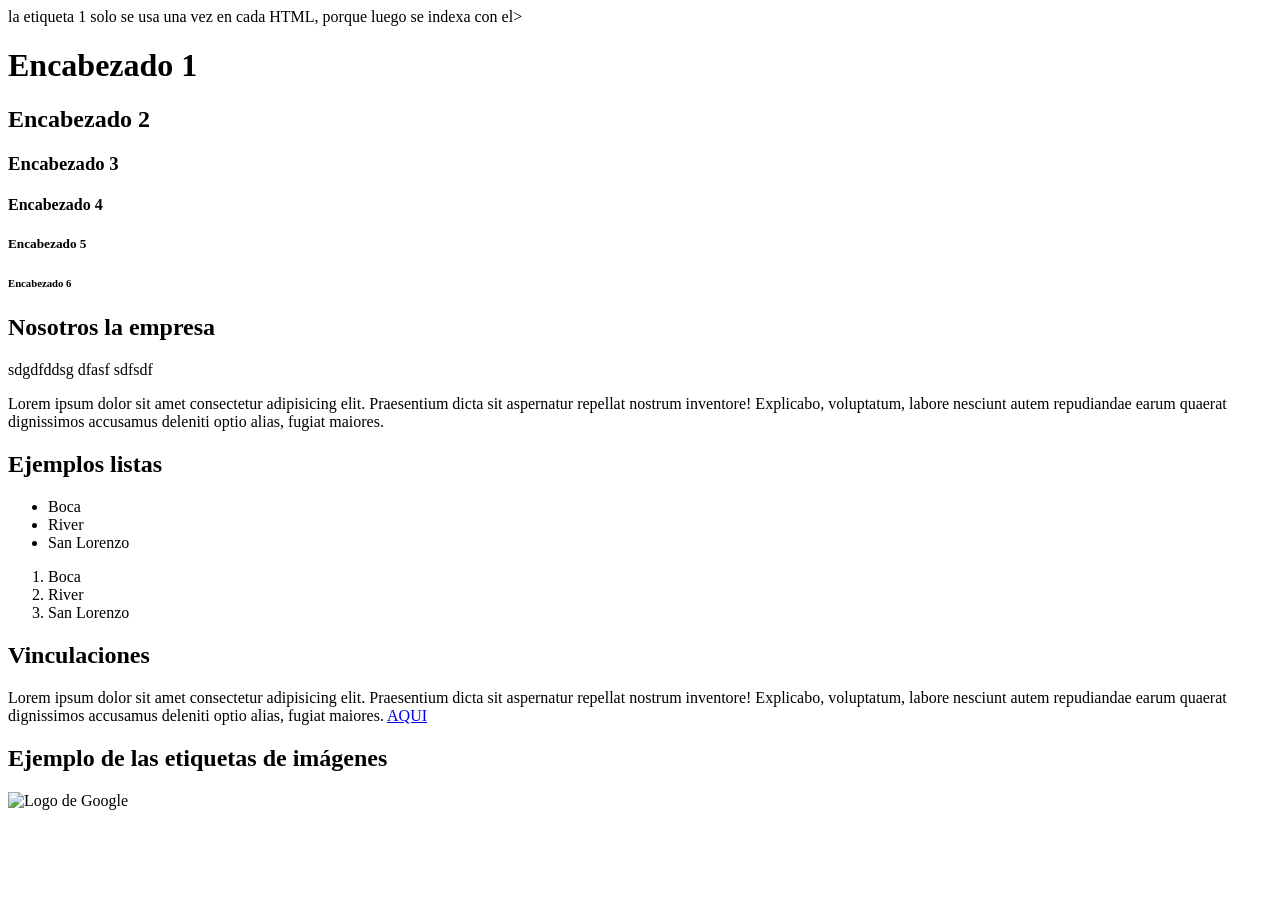
==== Mod1U2/ejercicio.html @ 0415d1eb "Ejercicio HTML" ====
<!DOCTYPE html>
<html lang="en">

<head>
    <meta charset="UTF-8">
    <meta name="viewport" content="width=device-width, initial-scale=1.0">
    <title>Mi primer HTML</title>
</head>

<body><!-- Comentarios -->la etiqueta 1 solo se usa una vez en cada HTML, porque luego se indexa con el>
    <h1>Encabezado 1</h1>
    <h2>Encabezado 2</h2>
    <h3>Encabezado 3</h3>
    <h4>Encabezado 4</h4>
    <h5>Encabezado 5</h5>
    <h6>Encabezado 6</h6>

    <h2>Nosotros la empresa</h2>
    <p>sdgdfddsg dfasf sdfsdf</p>

    <p>Lorem ipsum dolor sit amet consectetur adipisicing elit.
        Praesentium dicta sit aspernatur repellat nostrum inventore!
        Explicabo, voluptatum, labore nesciunt autem repudiandae earum
        quaerat dignissimos accusamus deleniti optio alias, fugiat maiores.</p>
    <h2>Ejemplos listas</h2>
    <ul>
        <li>Boca</li>
        <li>River</li>
        <li>San Lorenzo</li>
    </ul>
    <ol>
        <li>Boca</li>
        <li>River</li>
        <li>San Lorenzo</li>
    </ol>

    <h2>Vinculaciones</h2>
    <p>Lorem ipsum dolor sit amet consectetur adipisicing elit.
        Praesentium dicta sit aspernatur repellat nostrum inventore!
        Explicabo, voluptatum, labore nesciunt autem repudiandae earum
        quaerat dignissimos accusamus deleniti optio alias, fugiat maiores. <a href="https://www.google.com"
            target="_blank">AQUI</a></p>



    <h2>Ejemplo de las etiquetas de imágenes</h2>
    <img src="dipper" alt="Logo de Google"
        width="200px" height="100px">

</body>

</html>
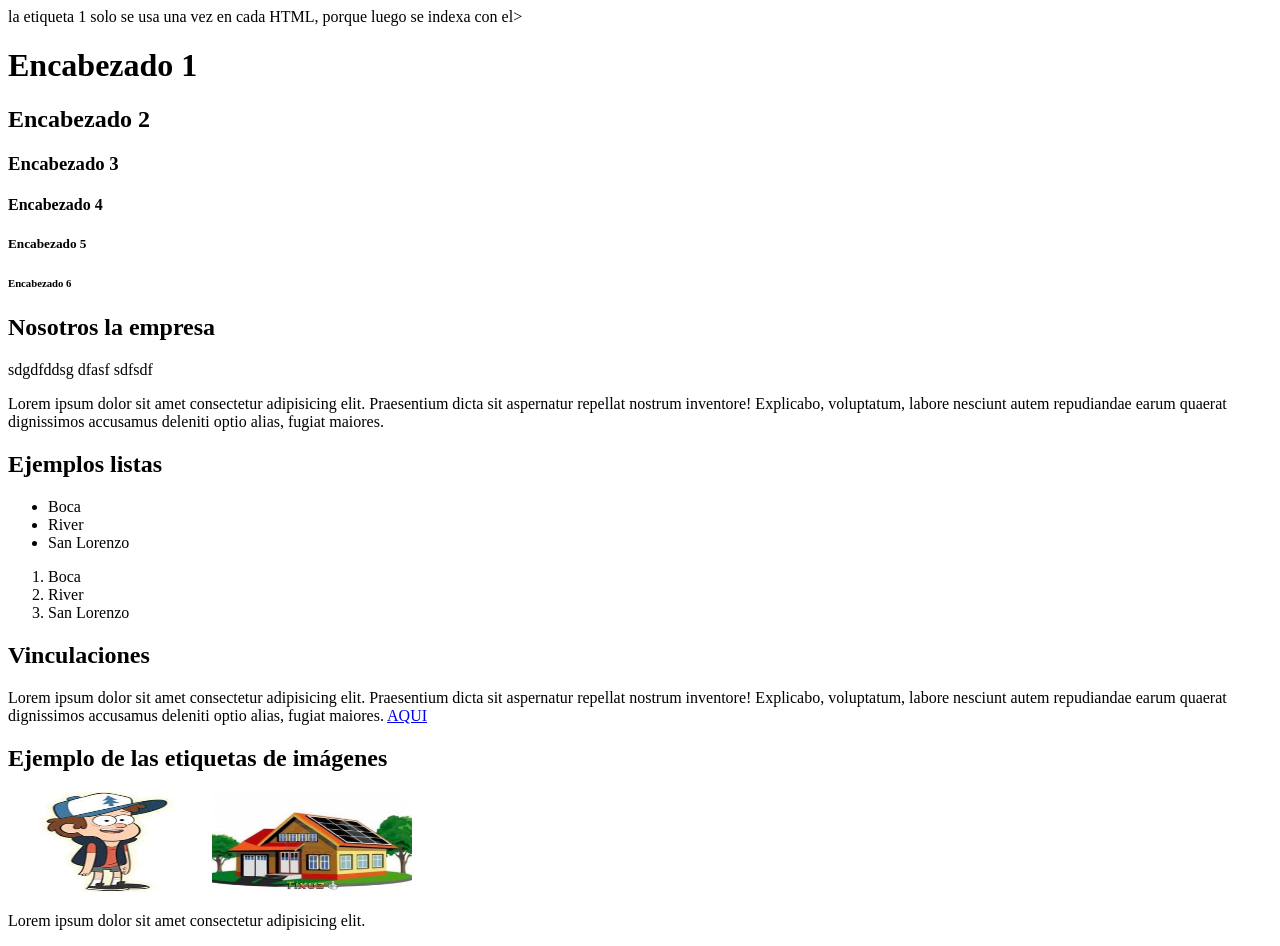
==== commit 71b77a2b: "terminar el practico de html" ====
--- a/Mod1U2/ejercicio.html
+++ b/Mod1U2/ejercicio.html
@@ -44,8 +44,14 @@
 
 
     <h2>Ejemplo de las etiquetas de imágenes</h2>
-    <img src="dipper" alt="Logo de Google"
-        width="200px" height="100px">
+    <img src="dipper.jpg" alt="Imagen de Dipper"
+        width="200px" height="100px"/>
+
+        <img src="img/casa.jpg" alt="Imagen de Casa"
+        width="200px" height="100px"/>
+        
+        <p>Lorem ipsum dolor sit amet consectetur adipisicing elit.</p>
+
 
 </body>
 
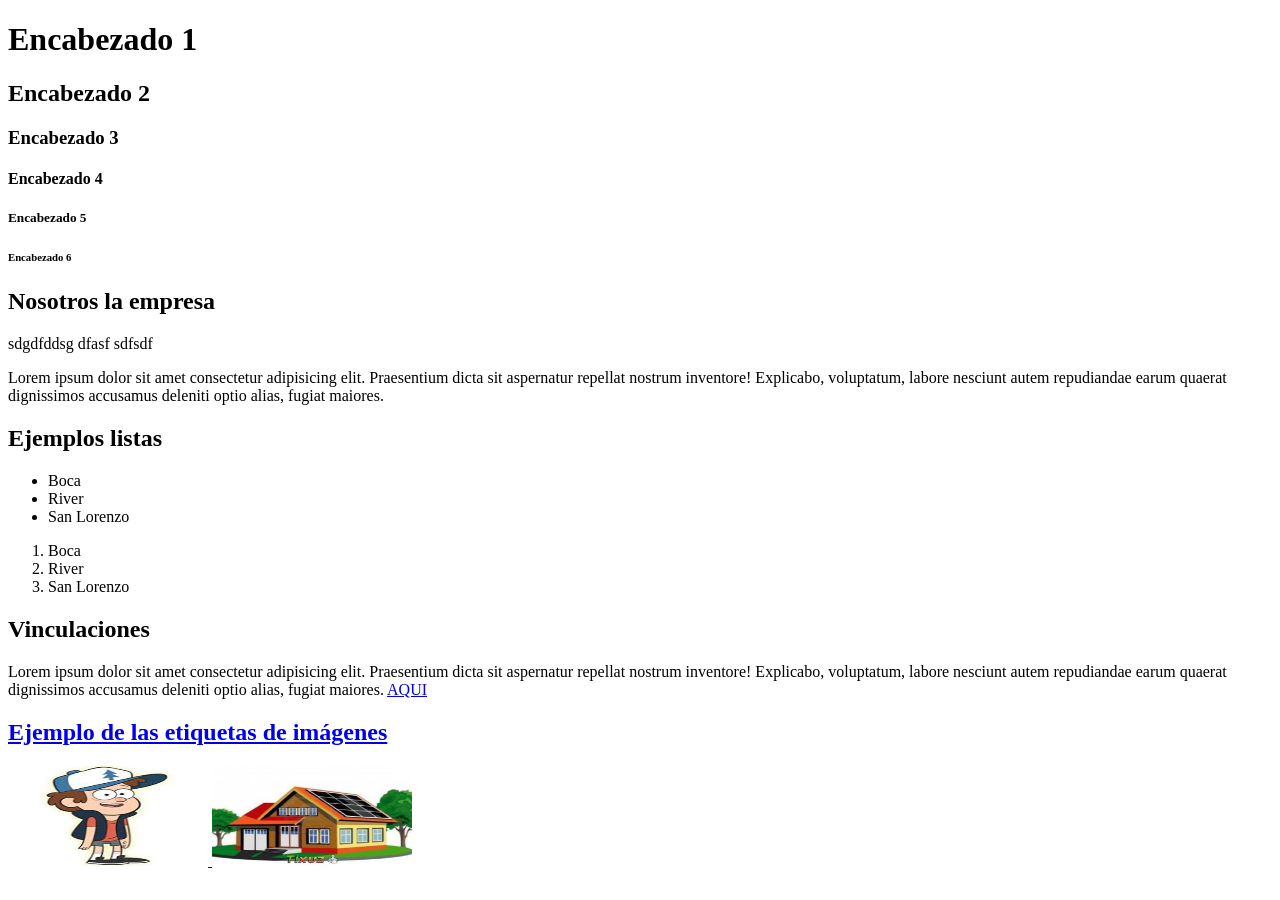
==== commit e8fd6f48: "agrego CV y foto" ====
--- a/Mod1U2/ejercicio.html
+++ b/Mod1U2/ejercicio.html
@@ -7,7 +7,12 @@
     <title>Mi primer HTML</title>
 </head>
 
-<body><!-- Comentarios -->la etiqueta 1 solo se usa una vez en cada HTML, porque luego se indexa con el>
+<body>
+    <!-- Comentarios la etiqueta 1 solo se usa una vez en cada HTML, porque luego se indexa con el.
+     
+     Por cierto, es la primera vez que hago una pagina y utilizo el HTML por lo que voy lentisima, 
+     y me di cuenta tarde de la fecha de entrega -->
+
     <h1>Encabezado 1</h1>
     <h2>Encabezado 2</h2>
     <h3>Encabezado 3</h3>
@@ -41,16 +46,15 @@
         quaerat dignissimos accusamus deleniti optio alias, fugiat maiores. <a href="https://www.google.com"
             target="_blank">AQUI</a></p>
 
+    <p><a href="formulario.html" </a></p>
 
 
     <h2>Ejemplo de las etiquetas de imágenes</h2>
-    <img src="dipper.jpg" alt="Imagen de Dipper"
-        width="200px" height="100px"/>
+    <img src="dipper.jpg" alt="Imagen de Dipper" width="200px" height="100px" />
 
-        <img src="img/casa.jpg" alt="Imagen de Casa"
-        width="200px" height="100px"/>
-        
-        <p>Lorem ipsum dolor sit amet consectetur adipisicing elit.</p>
+    <img src="img/casa.jpg" alt="Imagen de Casa" width="200px" height="100px" />
+
+    <!-- Me falta el formulario, voy muy apretada de tiempo pero sin duda volveré para completar -->
 
 
 </body>
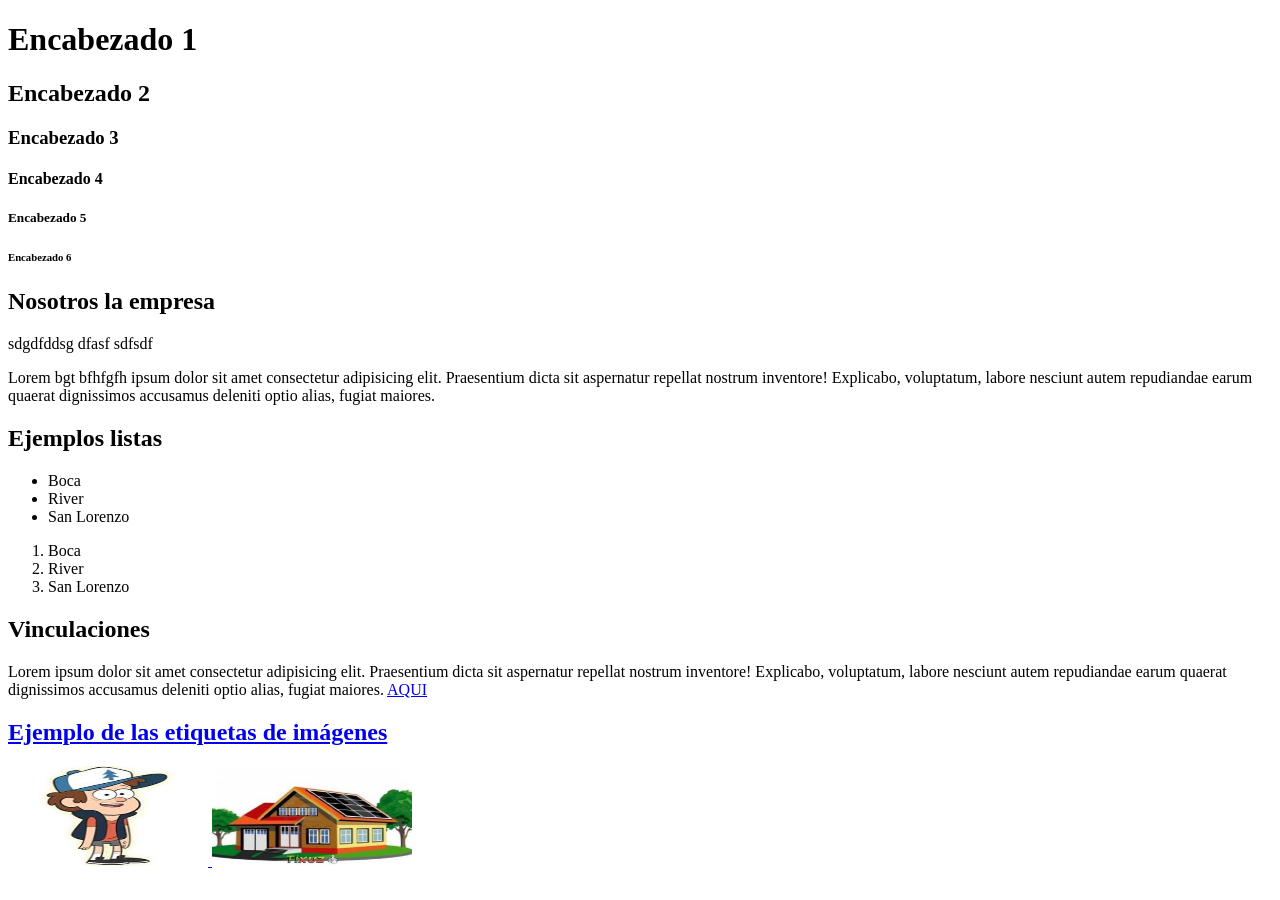
==== commit 147de20a: "agrego lo de flexbox" ====
--- a/Mod1U2/ejercicio.html
+++ b/Mod1U2/ejercicio.html
@@ -20,10 +20,11 @@
     <h5>Encabezado 5</h5>
     <h6>Encabezado 6</h6>
 
-    <h2>Nosotros la empresa</h2>
+    <h2>Nosotros la
+        empresa</h2>
     <p>sdgdfddsg dfasf sdfsdf</p>
 
-    <p>Lorem ipsum dolor sit amet consectetur adipisicing elit.
+    <p>Lorem bgt bfhfgfh ipsum dolor sit amet consectetur adipisicing elit.
         Praesentium dicta sit aspernatur repellat nostrum inventore!
         Explicabo, voluptatum, labore nesciunt autem repudiandae earum
         quaerat dignissimos accusamus deleniti optio alias, fugiat maiores.</p>
@@ -44,7 +45,7 @@
         Praesentium dicta sit aspernatur repellat nostrum inventore!
         Explicabo, voluptatum, labore nesciunt autem repudiandae earum
         quaerat dignissimos accusamus deleniti optio alias, fugiat maiores. <a href="https://www.google.com"
-            target="_blank">AQUI</a></p>
+         target="_blank">AQUI</a></p>
 
     <p><a href="formulario.html" </a></p>
 
